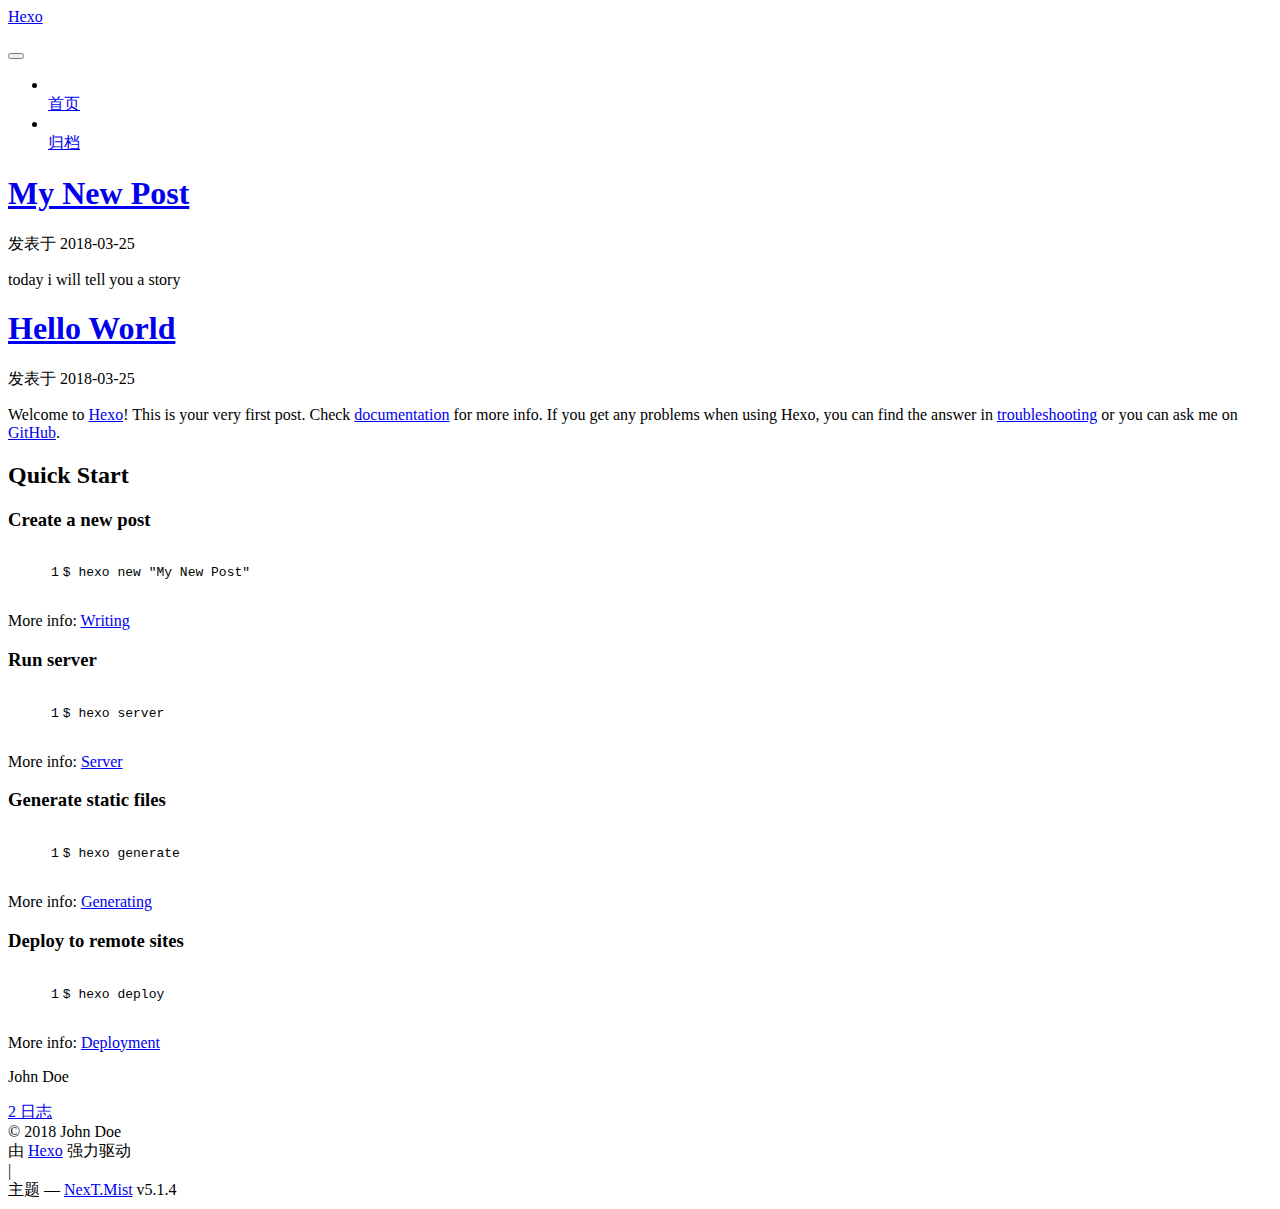
==== index.html @ 1847ba93 "Site updated: 2018-03-25 19:03:36" ====
<!DOCTYPE html>



  


<html class="theme-next mist use-motion" lang="zh-Hans">
<head>
  <meta charset="UTF-8"/>
<meta http-equiv="X-UA-Compatible" content="IE=edge" />
<meta name="viewport" content="width=device-width, initial-scale=1, maximum-scale=1"/>
<meta name="theme-color" content="#222">









<meta http-equiv="Cache-Control" content="no-transform" />
<meta http-equiv="Cache-Control" content="no-siteapp" />
















  
  
  <link href="/blog/lib/fancybox/source/jquery.fancybox.css?v=2.1.5" rel="stylesheet" type="text/css" />







<link href="/blog/lib/font-awesome/css/font-awesome.min.css?v=4.6.2" rel="stylesheet" type="text/css" />

<link href="/blog/css/main.css?v=5.1.4" rel="stylesheet" type="text/css" />


  <link rel="apple-touch-icon" sizes="180x180" href="/blog/images/apple-touch-icon-next.png?v=5.1.4">


  <link rel="icon" type="image/png" sizes="32x32" href="/blog/images/favicon-32x32-next.png?v=5.1.4">


  <link rel="icon" type="image/png" sizes="16x16" href="/blog/images/favicon-16x16-next.png?v=5.1.4">


  <link rel="mask-icon" href="/blog/images/logo.svg?v=5.1.4" color="#222">





  <meta name="keywords" content="Hexo, NexT" />










<meta property="og:type" content="website">
<meta property="og:title" content="Hexo">
<meta property="og:url" content="https://glm196901.github.io/blog/index.html">
<meta property="og:site_name" content="Hexo">
<meta property="og:locale" content="zh-Hans">
<meta name="twitter:card" content="summary">
<meta name="twitter:title" content="Hexo">



<script type="text/javascript" id="hexo.configurations">
  var NexT = window.NexT || {};
  var CONFIG = {
    root: '/blog/',
    scheme: 'Mist',
    version: '5.1.4',
    sidebar: {"position":"left","display":"post","offset":12,"b2t":false,"scrollpercent":false,"onmobile":false},
    fancybox: true,
    tabs: true,
    motion: {"enable":true,"async":false,"transition":{"post_block":"fadeIn","post_header":"slideDownIn","post_body":"slideDownIn","coll_header":"slideLeftIn","sidebar":"slideUpIn"}},
    duoshuo: {
      userId: '0',
      author: '博主'
    },
    algolia: {
      applicationID: '',
      apiKey: '',
      indexName: '',
      hits: {"per_page":10},
      labels: {"input_placeholder":"Search for Posts","hits_empty":"We didn't find any results for the search: ${query}","hits_stats":"${hits} results found in ${time} ms"}
    }
  };
</script>



  <link rel="canonical" href="https://glm196901.github.io/blog/"/>





  <title>Hexo</title>
  








</head>

<body itemscope itemtype="http://schema.org/WebPage" lang="zh-Hans">

  
  
    
  

  <div class="container sidebar-position-left 
  page-home">
    <div class="headband"></div>

    <header id="header" class="header" itemscope itemtype="http://schema.org/WPHeader">
      <div class="header-inner"><div class="site-brand-wrapper">
  <div class="site-meta ">
    

    <div class="custom-logo-site-title">
      <a href="/blog/"  class="brand" rel="start">
        <span class="logo-line-before"><i></i></span>
        <span class="site-title">Hexo</span>
        <span class="logo-line-after"><i></i></span>
      </a>
    </div>
      
        <p class="site-subtitle"></p>
      
  </div>

  <div class="site-nav-toggle">
    <button>
      <span class="btn-bar"></span>
      <span class="btn-bar"></span>
      <span class="btn-bar"></span>
    </button>
  </div>
</div>

<nav class="site-nav">
  

  
    <ul id="menu" class="menu">
      
        
        <li class="menu-item menu-item-home">
          <a href="/blog/" rel="section">
            
              <i class="menu-item-icon fa fa-fw fa-home"></i> <br />
            
            首页
          </a>
        </li>
      
        
        <li class="menu-item menu-item-archives">
          <a href="/blog/archives/" rel="section">
            
              <i class="menu-item-icon fa fa-fw fa-archive"></i> <br />
            
            归档
          </a>
        </li>
      

      
    </ul>
  

  
</nav>



 </div>
    </header>

    <main id="main" class="main">
      <div class="main-inner">
        <div class="content-wrap">
          <div id="content" class="content">
            
  <section id="posts" class="posts-expand">
    
      

  

  
  
  

  <article class="post post-type-normal" itemscope itemtype="http://schema.org/Article">
  
  
  
  <div class="post-block">
    <link itemprop="mainEntityOfPage" href="https://glm196901.github.io/blog/blog/2018/03/25/My-New-Post/">

    <span hidden itemprop="author" itemscope itemtype="http://schema.org/Person">
      <meta itemprop="name" content="John Doe">
      <meta itemprop="description" content="">
      <meta itemprop="image" content="/blog/images/avatar.gif">
    </span>

    <span hidden itemprop="publisher" itemscope itemtype="http://schema.org/Organization">
      <meta itemprop="name" content="Hexo">
    </span>

    
      <header class="post-header">

        
        
          <h1 class="post-title" itemprop="name headline">
                
                <a class="post-title-link" href="/blog/2018/03/25/My-New-Post/" itemprop="url">My New Post</a></h1>
        

        <div class="post-meta">
          <span class="post-time">
            
              <span class="post-meta-item-icon">
                <i class="fa fa-calendar-o"></i>
              </span>
              
                <span class="post-meta-item-text">发表于</span>
              
              <time title="创建于" itemprop="dateCreated datePublished" datetime="2018-03-25T14:52:03+08:00">
                2018-03-25
              </time>
            

            

            
          </span>

          

          
            
          

          
          

          

          

          

        </div>
      </header>
    

    
    
    
    <div class="post-body" itemprop="articleBody">

      
      

      
        
          
            <p>today i will tell you a story</p>

          
        
      
    </div>
    
    
    

    

    

    

    <footer class="post-footer">
      

      

      

      
      
        <div class="post-eof"></div>
      
    </footer>
  </div>
  
  
  
  </article>


    
      

  

  
  
  

  <article class="post post-type-normal" itemscope itemtype="http://schema.org/Article">
  
  
  
  <div class="post-block">
    <link itemprop="mainEntityOfPage" href="https://glm196901.github.io/blog/blog/2018/03/25/hello-world/">

    <span hidden itemprop="author" itemscope itemtype="http://schema.org/Person">
      <meta itemprop="name" content="John Doe">
      <meta itemprop="description" content="">
      <meta itemprop="image" content="/blog/images/avatar.gif">
    </span>

    <span hidden itemprop="publisher" itemscope itemtype="http://schema.org/Organization">
      <meta itemprop="name" content="Hexo">
    </span>

    
      <header class="post-header">

        
        
          <h1 class="post-title" itemprop="name headline">
                
                <a class="post-title-link" href="/blog/2018/03/25/hello-world/" itemprop="url">Hello World</a></h1>
        

        <div class="post-meta">
          <span class="post-time">
            
              <span class="post-meta-item-icon">
                <i class="fa fa-calendar-o"></i>
              </span>
              
                <span class="post-meta-item-text">发表于</span>
              
              <time title="创建于" itemprop="dateCreated datePublished" datetime="2018-03-25T14:02:24+08:00">
                2018-03-25
              </time>
            

            

            
          </span>

          

          
            
          

          
          

          

          

          

        </div>
      </header>
    

    
    
    
    <div class="post-body" itemprop="articleBody">

      
      

      
        
          
            <p>Welcome to <a href="https://hexo.io/" target="_blank" rel="noopener">Hexo</a>! This is your very first post. Check <a href="https://hexo.io/docs/" target="_blank" rel="noopener">documentation</a> for more info. If you get any problems when using Hexo, you can find the answer in <a href="https://hexo.io/docs/troubleshooting.html" target="_blank" rel="noopener">troubleshooting</a> or you can ask me on <a href="https://github.com/hexojs/hexo/issues" target="_blank" rel="noopener">GitHub</a>.</p>
<h2 id="Quick-Start"><a href="#Quick-Start" class="headerlink" title="Quick Start"></a>Quick Start</h2><h3 id="Create-a-new-post"><a href="#Create-a-new-post" class="headerlink" title="Create a new post"></a>Create a new post</h3><figure class="highlight bash"><table><tr><td class="gutter"><pre><span class="line">1</span><br></pre></td><td class="code"><pre><span class="line">$ hexo new <span class="string">"My New Post"</span></span><br></pre></td></tr></table></figure>
<p>More info: <a href="https://hexo.io/docs/writing.html" target="_blank" rel="noopener">Writing</a></p>
<h3 id="Run-server"><a href="#Run-server" class="headerlink" title="Run server"></a>Run server</h3><figure class="highlight bash"><table><tr><td class="gutter"><pre><span class="line">1</span><br></pre></td><td class="code"><pre><span class="line">$ hexo server</span><br></pre></td></tr></table></figure>
<p>More info: <a href="https://hexo.io/docs/server.html" target="_blank" rel="noopener">Server</a></p>
<h3 id="Generate-static-files"><a href="#Generate-static-files" class="headerlink" title="Generate static files"></a>Generate static files</h3><figure class="highlight bash"><table><tr><td class="gutter"><pre><span class="line">1</span><br></pre></td><td class="code"><pre><span class="line">$ hexo generate</span><br></pre></td></tr></table></figure>
<p>More info: <a href="https://hexo.io/docs/generating.html" target="_blank" rel="noopener">Generating</a></p>
<h3 id="Deploy-to-remote-sites"><a href="#Deploy-to-remote-sites" class="headerlink" title="Deploy to remote sites"></a>Deploy to remote sites</h3><figure class="highlight bash"><table><tr><td class="gutter"><pre><span class="line">1</span><br></pre></td><td class="code"><pre><span class="line">$ hexo deploy</span><br></pre></td></tr></table></figure>
<p>More info: <a href="https://hexo.io/docs/deployment.html" target="_blank" rel="noopener">Deployment</a></p>

          
        
      
    </div>
    
    
    

    

    

    

    <footer class="post-footer">
      

      

      

      
      
        <div class="post-eof"></div>
      
    </footer>
  </div>
  
  
  
  </article>


    
  </section>

  


          </div>
          


          

        </div>
        
          
  
  <div class="sidebar-toggle">
    <div class="sidebar-toggle-line-wrap">
      <span class="sidebar-toggle-line sidebar-toggle-line-first"></span>
      <span class="sidebar-toggle-line sidebar-toggle-line-middle"></span>
      <span class="sidebar-toggle-line sidebar-toggle-line-last"></span>
    </div>
  </div>

  <aside id="sidebar" class="sidebar">
    
    <div class="sidebar-inner">

      

      

      <section class="site-overview-wrap sidebar-panel sidebar-panel-active">
        <div class="site-overview">
          <div class="site-author motion-element" itemprop="author" itemscope itemtype="http://schema.org/Person">
            
              <p class="site-author-name" itemprop="name">John Doe</p>
              <p class="site-description motion-element" itemprop="description"></p>
          </div>

          <nav class="site-state motion-element">

            
              <div class="site-state-item site-state-posts">
              
                <a href="/blog/archives/">
              
                  <span class="site-state-item-count">2</span>
                  <span class="site-state-item-name">日志</span>
                </a>
              </div>
            

            

            

          </nav>

          

          

          
          

          
          

          

        </div>
      </section>

      

      

    </div>
  </aside>


        
      </div>
    </main>

    <footer id="footer" class="footer">
      <div class="footer-inner">
        <div class="copyright">&copy; <span itemprop="copyrightYear">2018</span>
  <span class="with-love">
    <i class="fa fa-user"></i>
  </span>
  <span class="author" itemprop="copyrightHolder">John Doe</span>

  
</div>


  <div class="powered-by">由 <a class="theme-link" target="_blank" href="https://hexo.io">Hexo</a> 强力驱动</div>



  <span class="post-meta-divider">|</span>



  <div class="theme-info">主题 &mdash; <a class="theme-link" target="_blank" href="https://github.com/iissnan/hexo-theme-next">NexT.Mist</a> v5.1.4</div>




        







        
      </div>
    </footer>

    
      <div class="back-to-top">
        <i class="fa fa-arrow-up"></i>
        
      </div>
    

    

  </div>

  

<script type="text/javascript">
  if (Object.prototype.toString.call(window.Promise) !== '[object Function]') {
    window.Promise = null;
  }
</script>









  












  
  
    <script type="text/javascript" src="/blog/lib/jquery/index.js?v=2.1.3"></script>
  

  
  
    <script type="text/javascript" src="/blog/lib/fastclick/lib/fastclick.min.js?v=1.0.6"></script>
  

  
  
    <script type="text/javascript" src="/blog/lib/jquery_lazyload/jquery.lazyload.js?v=1.9.7"></script>
  

  
  
    <script type="text/javascript" src="/blog/lib/velocity/velocity.min.js?v=1.2.1"></script>
  

  
  
    <script type="text/javascript" src="/blog/lib/velocity/velocity.ui.min.js?v=1.2.1"></script>
  

  
  
    <script type="text/javascript" src="/blog/lib/fancybox/source/jquery.fancybox.pack.js?v=2.1.5"></script>
  


  


  <script type="text/javascript" src="/blog/js/src/utils.js?v=5.1.4"></script>

  <script type="text/javascript" src="/blog/js/src/motion.js?v=5.1.4"></script>



  
  

  

  


  <script type="text/javascript" src="/blog/js/src/bootstrap.js?v=5.1.4"></script>



  


  




	





  





  












  





  

  

  

  
  

  

  

  

</body>
</html>
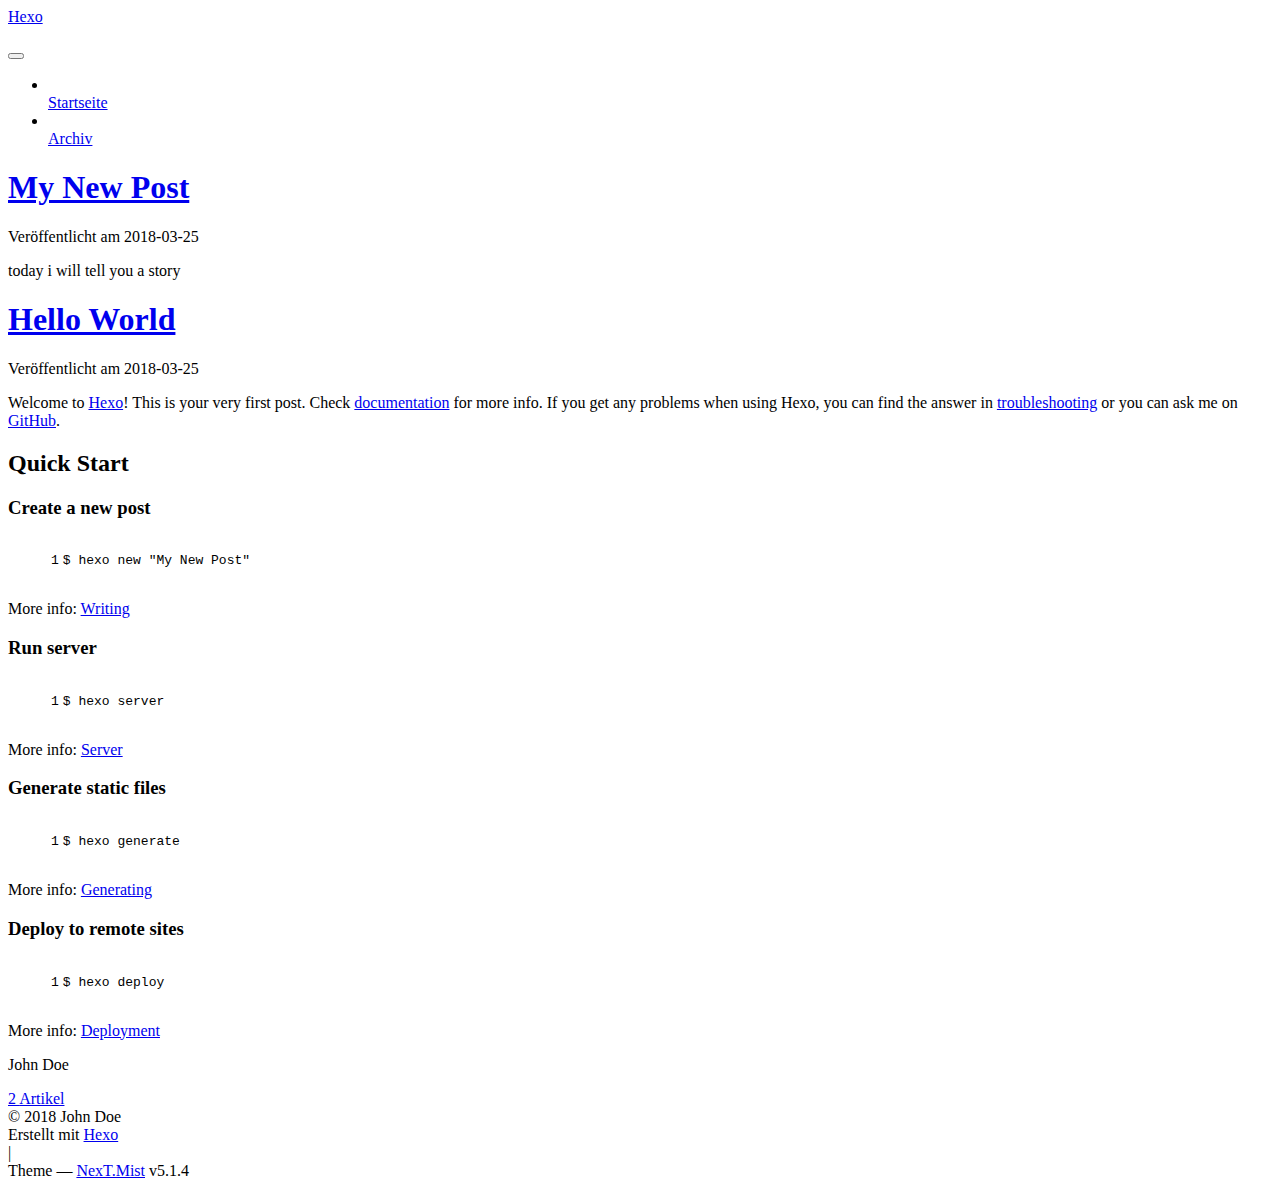
==== commit 6045fd3d: "Site updated: 2018-03-25 21:00:19" ====
--- a/index.html
+++ b/index.html
@@ -5,7 +5,7 @@
   
 
 
-<html class="theme-next mist use-motion" lang="zh-Hans">
+<html class="theme-next mist use-motion" lang="-zh-Hans -en">
 <head>
   <meta charset="UTF-8"/>
 <meta http-equiv="X-UA-Compatible" content="IE=edge" />
@@ -40,29 +40,29 @@
 
   
   
-  <link href="/blog/lib/fancybox/source/jquery.fancybox.css?v=2.1.5" rel="stylesheet" type="text/css" />
-
-
-
-
-
-
-
-<link href="/blog/lib/font-awesome/css/font-awesome.min.css?v=4.6.2" rel="stylesheet" type="text/css" />
-
-<link href="/blog/css/main.css?v=5.1.4" rel="stylesheet" type="text/css" />
-
-
-  <link rel="apple-touch-icon" sizes="180x180" href="/blog/images/apple-touch-icon-next.png?v=5.1.4">
-
-
-  <link rel="icon" type="image/png" sizes="32x32" href="/blog/images/favicon-32x32-next.png?v=5.1.4">
-
-
-  <link rel="icon" type="image/png" sizes="16x16" href="/blog/images/favicon-16x16-next.png?v=5.1.4">
-
-
-  <link rel="mask-icon" href="/blog/images/logo.svg?v=5.1.4" color="#222">
+  <link href="/shellyoung.github.io/lib/fancybox/source/jquery.fancybox.css?v=2.1.5" rel="stylesheet" type="text/css" />
+
+
+
+
+
+
+
+<link href="/shellyoung.github.io/lib/font-awesome/css/font-awesome.min.css?v=4.6.2" rel="stylesheet" type="text/css" />
+
+<link href="/shellyoung.github.io/css/main.css?v=5.1.4" rel="stylesheet" type="text/css" />
+
+
+  <link rel="apple-touch-icon" sizes="180x180" href="/shellyoung.github.io/images/apple-touch-icon-next.png?v=5.1.4">
+
+
+  <link rel="icon" type="image/png" sizes="32x32" href="/shellyoung.github.io/images/favicon-32x32-next.png?v=5.1.4">
+
+
+  <link rel="icon" type="image/png" sizes="16x16" href="/shellyoung.github.io/images/favicon-16x16-next.png?v=5.1.4">
+
+
+  <link rel="mask-icon" href="/shellyoung.github.io/images/logo.svg?v=5.1.4" color="#222">
 
 
 
@@ -81,9 +81,9 @@
 
 <meta property="og:type" content="website">
 <meta property="og:title" content="Hexo">
-<meta property="og:url" content="https://glm196901.github.io/blog/index.html">
+<meta property="og:url" content="https://glm196901.github.io/shellyoung.github.io/index.html">
 <meta property="og:site_name" content="Hexo">
-<meta property="og:locale" content="zh-Hans">
+<meta property="og:locale" content="-zh-Hans -en">
 <meta name="twitter:card" content="summary">
 <meta name="twitter:title" content="Hexo">
 
@@ -92,7 +92,7 @@
 <script type="text/javascript" id="hexo.configurations">
   var NexT = window.NexT || {};
   var CONFIG = {
-    root: '/blog/',
+    root: '/shellyoung.github.io/',
     scheme: 'Mist',
     version: '5.1.4',
     sidebar: {"position":"left","display":"post","offset":12,"b2t":false,"scrollpercent":false,"onmobile":false},
@@ -101,7 +101,7 @@
     motion: {"enable":true,"async":false,"transition":{"post_block":"fadeIn","post_header":"slideDownIn","post_body":"slideDownIn","coll_header":"slideLeftIn","sidebar":"slideUpIn"}},
     duoshuo: {
       userId: '0',
-      author: '博主'
+      author: 'Author'
     },
     algolia: {
       applicationID: '',
@@ -115,7 +115,7 @@
 
 
 
-  <link rel="canonical" href="https://glm196901.github.io/blog/"/>
+  <link rel="canonical" href="https://glm196901.github.io/shellyoung.github.io/"/>
 
 
 
@@ -133,7 +133,7 @@
 
 </head>
 
-<body itemscope itemtype="http://schema.org/WebPage" lang="zh-Hans">
+<body itemscope itemtype="http://schema.org/WebPage" lang="-zh-Hans -en">
 
   
   
@@ -150,7 +150,7 @@
     
 
     <div class="custom-logo-site-title">
-      <a href="/blog/"  class="brand" rel="start">
+      <a href="/shellyoung.github.io/"  class="brand" rel="start">
         <span class="logo-line-before"><i></i></span>
         <span class="site-title">Hexo</span>
         <span class="logo-line-after"><i></i></span>
@@ -178,21 +178,21 @@
       
         
         <li class="menu-item menu-item-home">
-          <a href="/blog/" rel="section">
+          <a href="/shellyoung.github.io/" rel="section">
             
               <i class="menu-item-icon fa fa-fw fa-home"></i> <br />
             
-            首页
+            Startseite
           </a>
         </li>
       
         
         <li class="menu-item menu-item-archives">
-          <a href="/blog/archives/" rel="section">
+          <a href="/shellyoung.github.io/archives/" rel="section">
             
               <i class="menu-item-icon fa fa-fw fa-archive"></i> <br />
             
-            归档
+            Archiv
           </a>
         </li>
       
@@ -229,12 +229,12 @@
   
   
   <div class="post-block">
-    <link itemprop="mainEntityOfPage" href="https://glm196901.github.io/blog/blog/2018/03/25/My-New-Post/">
+    <link itemprop="mainEntityOfPage" href="https://glm196901.github.io/shellyoung.github.io/shellyoung.github.io/2018/03/25/My-New-Post/">
 
     <span hidden itemprop="author" itemscope itemtype="http://schema.org/Person">
       <meta itemprop="name" content="John Doe">
       <meta itemprop="description" content="">
-      <meta itemprop="image" content="/blog/images/avatar.gif">
+      <meta itemprop="image" content="/shellyoung.github.io/images/avatar.gif">
     </span>
 
     <span hidden itemprop="publisher" itemscope itemtype="http://schema.org/Organization">
@@ -248,7 +248,7 @@
         
           <h1 class="post-title" itemprop="name headline">
                 
-                <a class="post-title-link" href="/blog/2018/03/25/My-New-Post/" itemprop="url">My New Post</a></h1>
+                <a class="post-title-link" href="/shellyoung.github.io/2018/03/25/My-New-Post/" itemprop="url">My New Post</a></h1>
         
 
         <div class="post-meta">
@@ -258,9 +258,9 @@
                 <i class="fa fa-calendar-o"></i>
               </span>
               
-                <span class="post-meta-item-text">发表于</span>
+                <span class="post-meta-item-text">Veröffentlicht am</span>
               
-              <time title="创建于" itemprop="dateCreated datePublished" datetime="2018-03-25T14:52:03+08:00">
+              <time title="Post created" itemprop="dateCreated datePublished" datetime="2018-03-25T14:52:03+08:00">
                 2018-03-25
               </time>
             
@@ -349,12 +349,12 @@
   
   
   <div class="post-block">
-    <link itemprop="mainEntityOfPage" href="https://glm196901.github.io/blog/blog/2018/03/25/hello-world/">
+    <link itemprop="mainEntityOfPage" href="https://glm196901.github.io/shellyoung.github.io/shellyoung.github.io/2018/03/25/hello-world/">
 
     <span hidden itemprop="author" itemscope itemtype="http://schema.org/Person">
       <meta itemprop="name" content="John Doe">
       <meta itemprop="description" content="">
-      <meta itemprop="image" content="/blog/images/avatar.gif">
+      <meta itemprop="image" content="/shellyoung.github.io/images/avatar.gif">
     </span>
 
     <span hidden itemprop="publisher" itemscope itemtype="http://schema.org/Organization">
@@ -368,7 +368,7 @@
         
           <h1 class="post-title" itemprop="name headline">
                 
-                <a class="post-title-link" href="/blog/2018/03/25/hello-world/" itemprop="url">Hello World</a></h1>
+                <a class="post-title-link" href="/shellyoung.github.io/2018/03/25/hello-world/" itemprop="url">Hello World</a></h1>
         
 
         <div class="post-meta">
@@ -378,9 +378,9 @@
                 <i class="fa fa-calendar-o"></i>
               </span>
               
-                <span class="post-meta-item-text">发表于</span>
+                <span class="post-meta-item-text">Veröffentlicht am</span>
               
-              <time title="创建于" itemprop="dateCreated datePublished" datetime="2018-03-25T14:02:24+08:00">
+              <time title="Post created" itemprop="dateCreated datePublished" datetime="2018-03-25T14:02:24+08:00">
                 2018-03-25
               </time>
             
@@ -508,10 +508,10 @@
             
               <div class="site-state-item site-state-posts">
               
-                <a href="/blog/archives/">
+                <a href="/shellyoung.github.io/archives/">
               
                   <span class="site-state-item-count">2</span>
-                  <span class="site-state-item-name">日志</span>
+                  <span class="site-state-item-name">Artikel</span>
                 </a>
               </div>
             
@@ -561,7 +561,7 @@
 </div>
 
 
-  <div class="powered-by">由 <a class="theme-link" target="_blank" href="https://hexo.io">Hexo</a> 强力驱动</div>
+  <div class="powered-by">Erstellt mit  <a class="theme-link" target="_blank" href="https://hexo.io">Hexo</a></div>
 
 
 
@@ -569,7 +569,7 @@
 
 
 
-  <div class="theme-info">主题 &mdash; <a class="theme-link" target="_blank" href="https://github.com/iissnan/hexo-theme-next">NexT.Mist</a> v5.1.4</div>
+  <div class="theme-info">Theme &mdash; <a class="theme-link" target="_blank" href="https://github.com/iissnan/hexo-theme-next">NexT.Mist</a> v5.1.4</div>
 
 
 
@@ -628,53 +628,53 @@
 
   
   
-    <script type="text/javascript" src="/blog/lib/jquery/index.js?v=2.1.3"></script>
-  
-
-  
-  
-    <script type="text/javascript" src="/blog/lib/fastclick/lib/fastclick.min.js?v=1.0.6"></script>
-  
-
-  
-  
-    <script type="text/javascript" src="/blog/lib/jquery_lazyload/jquery.lazyload.js?v=1.9.7"></script>
-  
-
-  
-  
-    <script type="text/javascript" src="/blog/lib/velocity/velocity.min.js?v=1.2.1"></script>
-  
-
-  
-  
-    <script type="text/javascript" src="/blog/lib/velocity/velocity.ui.min.js?v=1.2.1"></script>
-  
-
-  
-  
-    <script type="text/javascript" src="/blog/lib/fancybox/source/jquery.fancybox.pack.js?v=2.1.5"></script>
-  
-
-
-  
-
-
-  <script type="text/javascript" src="/blog/js/src/utils.js?v=5.1.4"></script>
-
-  <script type="text/javascript" src="/blog/js/src/motion.js?v=5.1.4"></script>
-
-
-
-  
-  
-
-  
-
-  
-
-
-  <script type="text/javascript" src="/blog/js/src/bootstrap.js?v=5.1.4"></script>
+    <script type="text/javascript" src="/shellyoung.github.io/lib/jquery/index.js?v=2.1.3"></script>
+  
+
+  
+  
+    <script type="text/javascript" src="/shellyoung.github.io/lib/fastclick/lib/fastclick.min.js?v=1.0.6"></script>
+  
+
+  
+  
+    <script type="text/javascript" src="/shellyoung.github.io/lib/jquery_lazyload/jquery.lazyload.js?v=1.9.7"></script>
+  
+
+  
+  
+    <script type="text/javascript" src="/shellyoung.github.io/lib/velocity/velocity.min.js?v=1.2.1"></script>
+  
+
+  
+  
+    <script type="text/javascript" src="/shellyoung.github.io/lib/velocity/velocity.ui.min.js?v=1.2.1"></script>
+  
+
+  
+  
+    <script type="text/javascript" src="/shellyoung.github.io/lib/fancybox/source/jquery.fancybox.pack.js?v=2.1.5"></script>
+  
+
+
+  
+
+
+  <script type="text/javascript" src="/shellyoung.github.io/js/src/utils.js?v=5.1.4"></script>
+
+  <script type="text/javascript" src="/shellyoung.github.io/js/src/motion.js?v=5.1.4"></script>
+
+
+
+  
+  
+
+  
+
+  
+
+
+  <script type="text/javascript" src="/shellyoung.github.io/js/src/bootstrap.js?v=5.1.4"></script>
 
 
 
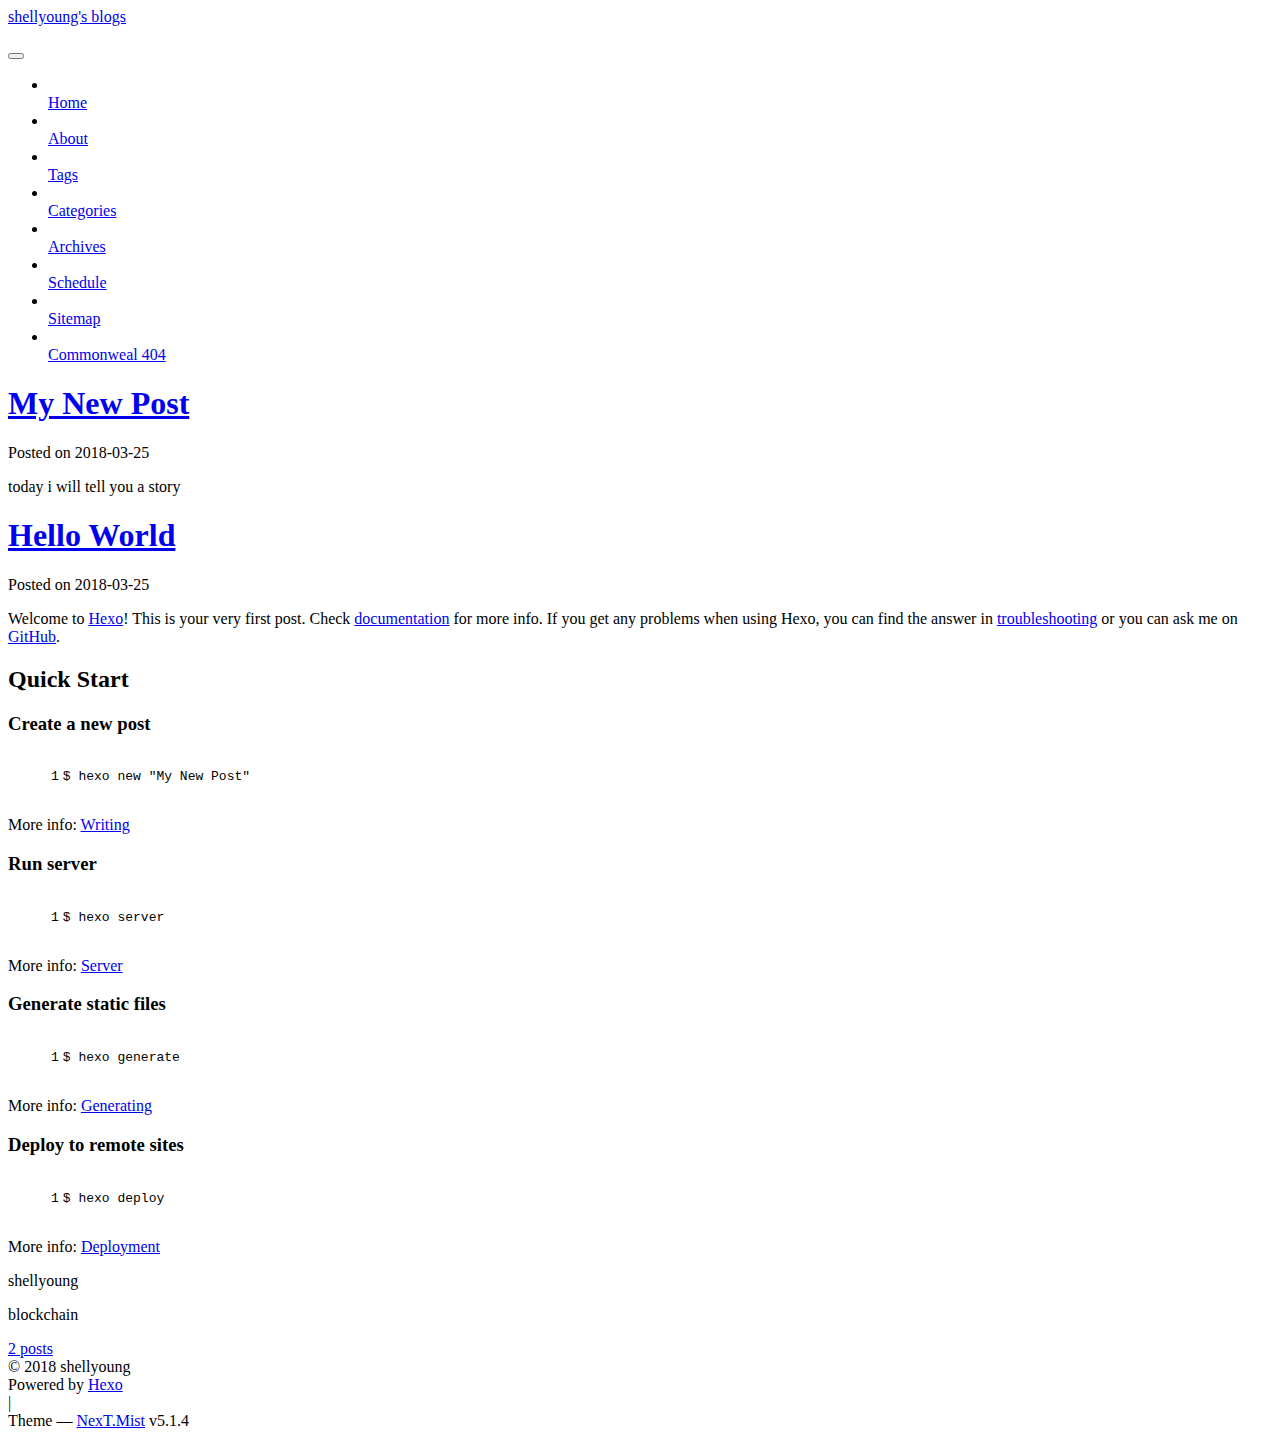
==== commit 973b1e08: "Site updated: 2018-03-25 22:20:00" ====
--- a/index.html
+++ b/index.html
@@ -79,13 +79,16 @@
 
 
 
+<meta name="description" content="blockchain">
 <meta property="og:type" content="website">
-<meta property="og:title" content="Hexo">
+<meta property="og:title" content="shellyoung&#39;s blogs">
 <meta property="og:url" content="https://glm196901.github.io/shellyoung.github.io/index.html">
-<meta property="og:site_name" content="Hexo">
+<meta property="og:site_name" content="shellyoung&#39;s blogs">
+<meta property="og:description" content="blockchain">
 <meta property="og:locale" content="-zh-Hans -en">
 <meta name="twitter:card" content="summary">
-<meta name="twitter:title" content="Hexo">
+<meta name="twitter:title" content="shellyoung&#39;s blogs">
+<meta name="twitter:description" content="blockchain">
 
 
 
@@ -121,7 +124,7 @@
 
 
 
-  <title>Hexo</title>
+  <title>shellyoung's blogs</title>
   
 
 
@@ -152,7 +155,7 @@
     <div class="custom-logo-site-title">
       <a href="/shellyoung.github.io/"  class="brand" rel="start">
         <span class="logo-line-before"><i></i></span>
-        <span class="site-title">Hexo</span>
+        <span class="site-title">shellyoung's blogs</span>
         <span class="logo-line-after"><i></i></span>
       </a>
     </div>
@@ -182,17 +185,77 @@
             
               <i class="menu-item-icon fa fa-fw fa-home"></i> <br />
             
-            Startseite
+            Home
           </a>
         </li>
       
         
+        <li class="menu-item menu-item-about">
+          <a href="/shellyoung.github.io/about/" rel="section">
+            
+              <i class="menu-item-icon fa fa-fw fa-user"></i> <br />
+            
+            About
+          </a>
+        </li>
+      
+        
+        <li class="menu-item menu-item-tags">
+          <a href="/shellyoung.github.io/tags/" rel="section">
+            
+              <i class="menu-item-icon fa fa-fw fa-tags"></i> <br />
+            
+            Tags
+          </a>
+        </li>
+      
+        
+        <li class="menu-item menu-item-categories">
+          <a href="/shellyoung.github.io/categories/" rel="section">
+            
+              <i class="menu-item-icon fa fa-fw fa-th"></i> <br />
+            
+            Categories
+          </a>
+        </li>
+      
+        
         <li class="menu-item menu-item-archives">
           <a href="/shellyoung.github.io/archives/" rel="section">
             
               <i class="menu-item-icon fa fa-fw fa-archive"></i> <br />
             
-            Archiv
+            Archives
+          </a>
+        </li>
+      
+        
+        <li class="menu-item menu-item-schedule">
+          <a href="/shellyoung.github.io/schedule/" rel="section">
+            
+              <i class="menu-item-icon fa fa-fw fa-calendar"></i> <br />
+            
+            Schedule
+          </a>
+        </li>
+      
+        
+        <li class="menu-item menu-item-sitemap">
+          <a href="/shellyoung.github.io/sitemap.xml" rel="section">
+            
+              <i class="menu-item-icon fa fa-fw fa-sitemap"></i> <br />
+            
+            Sitemap
+          </a>
+        </li>
+      
+        
+        <li class="menu-item menu-item-commonweal">
+          <a href="/shellyoung.github.io/404/" rel="section">
+            
+              <i class="menu-item-icon fa fa-fw fa-heartbeat"></i> <br />
+            
+            Commonweal 404
           </a>
         </li>
       
@@ -232,13 +295,13 @@
     <link itemprop="mainEntityOfPage" href="https://glm196901.github.io/shellyoung.github.io/shellyoung.github.io/2018/03/25/My-New-Post/">
 
     <span hidden itemprop="author" itemscope itemtype="http://schema.org/Person">
-      <meta itemprop="name" content="John Doe">
+      <meta itemprop="name" content="shellyoung">
       <meta itemprop="description" content="">
       <meta itemprop="image" content="/shellyoung.github.io/images/avatar.gif">
     </span>
 
     <span hidden itemprop="publisher" itemscope itemtype="http://schema.org/Organization">
-      <meta itemprop="name" content="Hexo">
+      <meta itemprop="name" content="shellyoung's blogs">
     </span>
 
     
@@ -258,7 +321,7 @@
                 <i class="fa fa-calendar-o"></i>
               </span>
               
-                <span class="post-meta-item-text">Veröffentlicht am</span>
+                <span class="post-meta-item-text">Posted on</span>
               
               <time title="Post created" itemprop="dateCreated datePublished" datetime="2018-03-25T14:52:03+08:00">
                 2018-03-25
@@ -352,13 +415,13 @@
     <link itemprop="mainEntityOfPage" href="https://glm196901.github.io/shellyoung.github.io/shellyoung.github.io/2018/03/25/hello-world/">
 
     <span hidden itemprop="author" itemscope itemtype="http://schema.org/Person">
-      <meta itemprop="name" content="John Doe">
+      <meta itemprop="name" content="shellyoung">
       <meta itemprop="description" content="">
       <meta itemprop="image" content="/shellyoung.github.io/images/avatar.gif">
     </span>
 
     <span hidden itemprop="publisher" itemscope itemtype="http://schema.org/Organization">
-      <meta itemprop="name" content="Hexo">
+      <meta itemprop="name" content="shellyoung's blogs">
     </span>
 
     
@@ -378,7 +441,7 @@
                 <i class="fa fa-calendar-o"></i>
               </span>
               
-                <span class="post-meta-item-text">Veröffentlicht am</span>
+                <span class="post-meta-item-text">Posted on</span>
               
               <time title="Post created" itemprop="dateCreated datePublished" datetime="2018-03-25T14:02:24+08:00">
                 2018-03-25
@@ -499,8 +562,8 @@
         <div class="site-overview">
           <div class="site-author motion-element" itemprop="author" itemscope itemtype="http://schema.org/Person">
             
-              <p class="site-author-name" itemprop="name">John Doe</p>
-              <p class="site-description motion-element" itemprop="description"></p>
+              <p class="site-author-name" itemprop="name">shellyoung</p>
+              <p class="site-description motion-element" itemprop="description">blockchain</p>
           </div>
 
           <nav class="site-state motion-element">
@@ -511,7 +574,7 @@
                 <a href="/shellyoung.github.io/archives/">
               
                   <span class="site-state-item-count">2</span>
-                  <span class="site-state-item-name">Artikel</span>
+                  <span class="site-state-item-name">posts</span>
                 </a>
               </div>
             
@@ -555,13 +618,13 @@
   <span class="with-love">
     <i class="fa fa-user"></i>
   </span>
-  <span class="author" itemprop="copyrightHolder">John Doe</span>
+  <span class="author" itemprop="copyrightHolder">shellyoung</span>
 
   
 </div>
 
 
-  <div class="powered-by">Erstellt mit  <a class="theme-link" target="_blank" href="https://hexo.io">Hexo</a></div>
+  <div class="powered-by">Powered by <a class="theme-link" target="_blank" href="https://hexo.io">Hexo</a></div>
 
 
 
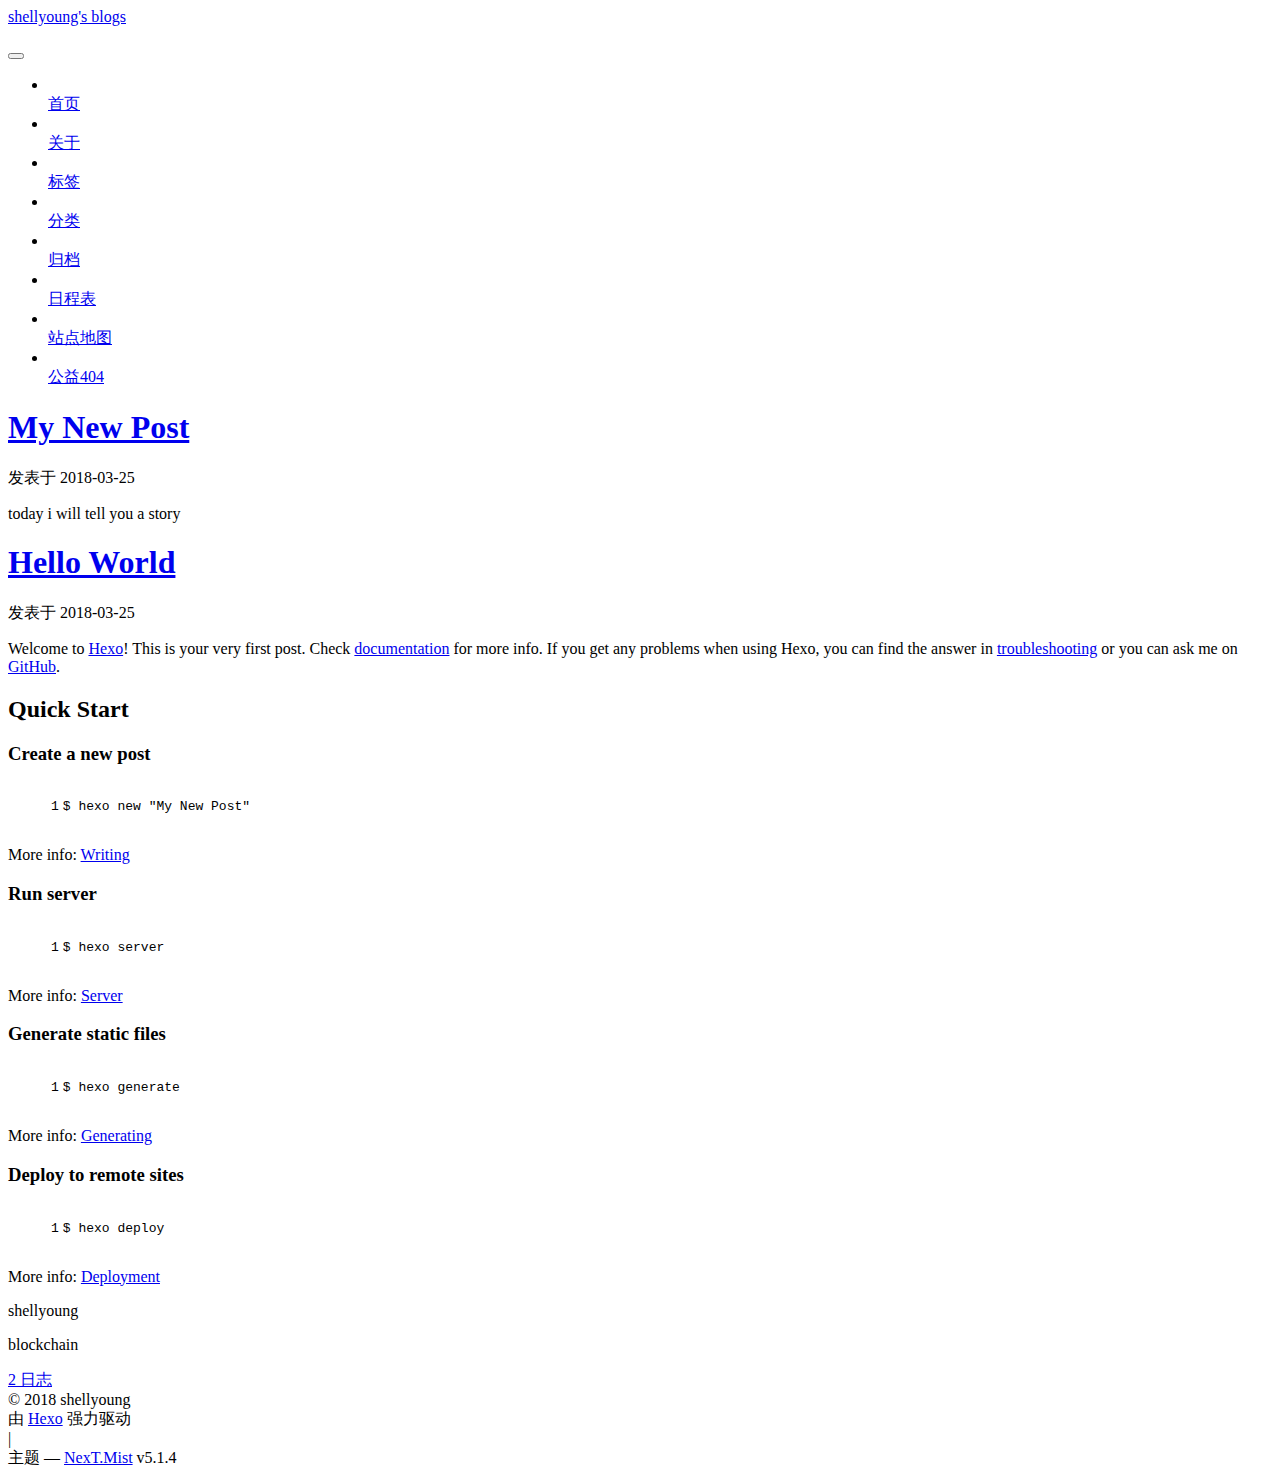
==== commit b80de531: "Site updated: 2018-03-25 23:41:07" ====
--- a/index.html
+++ b/index.html
@@ -5,7 +5,7 @@
   
 
 
-<html class="theme-next mist use-motion" lang="-zh-Hans -en">
+<html class="theme-next mist use-motion" lang="zh-Hans">
 <head>
   <meta charset="UTF-8"/>
 <meta http-equiv="X-UA-Compatible" content="IE=edge" />
@@ -85,7 +85,7 @@
 <meta property="og:url" content="https://glm196901.github.io/shellyoung.github.io/index.html">
 <meta property="og:site_name" content="shellyoung&#39;s blogs">
 <meta property="og:description" content="blockchain">
-<meta property="og:locale" content="-zh-Hans -en">
+<meta property="og:locale" content="zh-Hans">
 <meta name="twitter:card" content="summary">
 <meta name="twitter:title" content="shellyoung&#39;s blogs">
 <meta name="twitter:description" content="blockchain">
@@ -104,7 +104,7 @@
     motion: {"enable":true,"async":false,"transition":{"post_block":"fadeIn","post_header":"slideDownIn","post_body":"slideDownIn","coll_header":"slideLeftIn","sidebar":"slideUpIn"}},
     duoshuo: {
       userId: '0',
-      author: 'Author'
+      author: '博主'
     },
     algolia: {
       applicationID: '',
@@ -136,7 +136,7 @@
 
 </head>
 
-<body itemscope itemtype="http://schema.org/WebPage" lang="-zh-Hans -en">
+<body itemscope itemtype="http://schema.org/WebPage" lang="zh-Hans">
 
   
   
@@ -185,7 +185,7 @@
             
               <i class="menu-item-icon fa fa-fw fa-home"></i> <br />
             
-            Home
+            首页
           </a>
         </li>
       
@@ -195,7 +195,7 @@
             
               <i class="menu-item-icon fa fa-fw fa-user"></i> <br />
             
-            About
+            关于
           </a>
         </li>
       
@@ -205,7 +205,7 @@
             
               <i class="menu-item-icon fa fa-fw fa-tags"></i> <br />
             
-            Tags
+            标签
           </a>
         </li>
       
@@ -215,7 +215,7 @@
             
               <i class="menu-item-icon fa fa-fw fa-th"></i> <br />
             
-            Categories
+            分类
           </a>
         </li>
       
@@ -225,7 +225,7 @@
             
               <i class="menu-item-icon fa fa-fw fa-archive"></i> <br />
             
-            Archives
+            归档
           </a>
         </li>
       
@@ -235,7 +235,7 @@
             
               <i class="menu-item-icon fa fa-fw fa-calendar"></i> <br />
             
-            Schedule
+            日程表
           </a>
         </li>
       
@@ -245,7 +245,7 @@
             
               <i class="menu-item-icon fa fa-fw fa-sitemap"></i> <br />
             
-            Sitemap
+            站点地图
           </a>
         </li>
       
@@ -255,7 +255,7 @@
             
               <i class="menu-item-icon fa fa-fw fa-heartbeat"></i> <br />
             
-            Commonweal 404
+            公益404
           </a>
         </li>
       
@@ -321,9 +321,9 @@
                 <i class="fa fa-calendar-o"></i>
               </span>
               
-                <span class="post-meta-item-text">Posted on</span>
+                <span class="post-meta-item-text">发表于</span>
               
-              <time title="Post created" itemprop="dateCreated datePublished" datetime="2018-03-25T14:52:03+08:00">
+              <time title="创建于" itemprop="dateCreated datePublished" datetime="2018-03-25T14:52:03+08:00">
                 2018-03-25
               </time>
             
@@ -441,9 +441,9 @@
                 <i class="fa fa-calendar-o"></i>
               </span>
               
-                <span class="post-meta-item-text">Posted on</span>
+                <span class="post-meta-item-text">发表于</span>
               
-              <time title="Post created" itemprop="dateCreated datePublished" datetime="2018-03-25T14:02:24+08:00">
+              <time title="创建于" itemprop="dateCreated datePublished" datetime="2018-03-25T14:02:24+08:00">
                 2018-03-25
               </time>
             
@@ -574,7 +574,7 @@
                 <a href="/shellyoung.github.io/archives/">
               
                   <span class="site-state-item-count">2</span>
-                  <span class="site-state-item-name">posts</span>
+                  <span class="site-state-item-name">日志</span>
                 </a>
               </div>
             
@@ -624,7 +624,7 @@
 </div>
 
 
-  <div class="powered-by">Powered by <a class="theme-link" target="_blank" href="https://hexo.io">Hexo</a></div>
+  <div class="powered-by">由 <a class="theme-link" target="_blank" href="https://hexo.io">Hexo</a> 强力驱动</div>
 
 
 
@@ -632,7 +632,7 @@
 
 
 
-  <div class="theme-info">Theme &mdash; <a class="theme-link" target="_blank" href="https://github.com/iissnan/hexo-theme-next">NexT.Mist</a> v5.1.4</div>
+  <div class="theme-info">主题 &mdash; <a class="theme-link" target="_blank" href="https://github.com/iissnan/hexo-theme-next">NexT.Mist</a> v5.1.4</div>
 
 
 
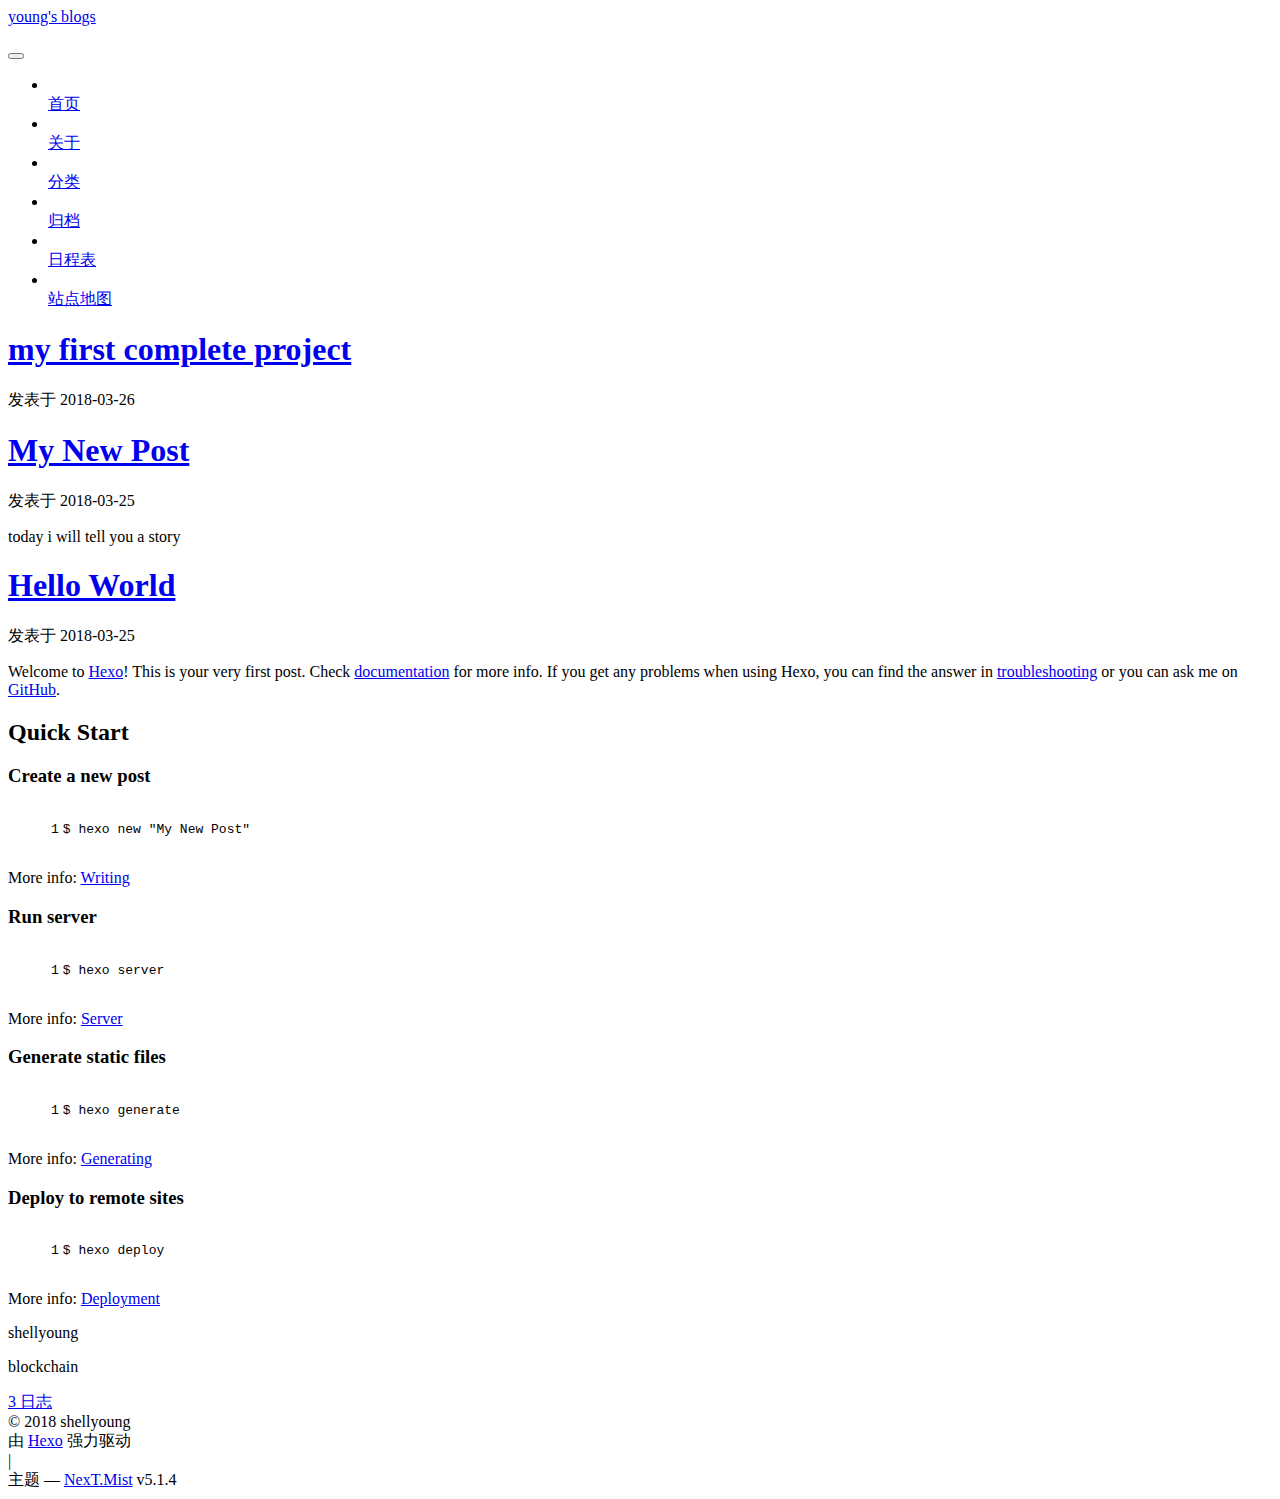
==== commit d8ec3d0b: "Site updated: 2018-03-26 21:38:49" ====
--- a/index.html
+++ b/index.html
@@ -81,13 +81,13 @@
 
 <meta name="description" content="blockchain">
 <meta property="og:type" content="website">
-<meta property="og:title" content="shellyoung&#39;s blogs">
+<meta property="og:title" content="young&#39;s blogs">
 <meta property="og:url" content="https://glm196901.github.io/shellyoung.github.io/index.html">
-<meta property="og:site_name" content="shellyoung&#39;s blogs">
+<meta property="og:site_name" content="young&#39;s blogs">
 <meta property="og:description" content="blockchain">
 <meta property="og:locale" content="zh-Hans">
 <meta name="twitter:card" content="summary">
-<meta name="twitter:title" content="shellyoung&#39;s blogs">
+<meta name="twitter:title" content="young&#39;s blogs">
 <meta name="twitter:description" content="blockchain">
 
 
@@ -124,7 +124,7 @@
 
 
 
-  <title>shellyoung's blogs</title>
+  <title>young's blogs</title>
   
 
 
@@ -155,7 +155,7 @@
     <div class="custom-logo-site-title">
       <a href="/shellyoung.github.io/"  class="brand" rel="start">
         <span class="logo-line-before"><i></i></span>
-        <span class="site-title">shellyoung's blogs</span>
+        <span class="site-title">young's blogs</span>
         <span class="logo-line-after"><i></i></span>
       </a>
     </div>
@@ -200,16 +200,6 @@
         </li>
       
         
-        <li class="menu-item menu-item-tags">
-          <a href="/shellyoung.github.io/tags/" rel="section">
-            
-              <i class="menu-item-icon fa fa-fw fa-tags"></i> <br />
-            
-            标签
-          </a>
-        </li>
-      
-        
         <li class="menu-item menu-item-categories">
           <a href="/shellyoung.github.io/categories/" rel="section">
             
@@ -246,16 +236,6 @@
               <i class="menu-item-icon fa fa-fw fa-sitemap"></i> <br />
             
             站点地图
-          </a>
-        </li>
-      
-        
-        <li class="menu-item menu-item-commonweal">
-          <a href="/shellyoung.github.io/404/" rel="section">
-            
-              <i class="menu-item-icon fa fa-fw fa-heartbeat"></i> <br />
-            
-            公益404
           </a>
         </li>
       
@@ -292,7 +272,7 @@
   
   
   <div class="post-block">
-    <link itemprop="mainEntityOfPage" href="https://glm196901.github.io/shellyoung.github.io/shellyoung.github.io/2018/03/25/My-New-Post/">
+    <link itemprop="mainEntityOfPage" href="https://glm196901.github.io/shellyoung.github.io/shellyoung.github.io/2018/03/26/my-first-complete-project/">
 
     <span hidden itemprop="author" itemscope itemtype="http://schema.org/Person">
       <meta itemprop="name" content="shellyoung">
@@ -301,7 +281,126 @@
     </span>
 
     <span hidden itemprop="publisher" itemscope itemtype="http://schema.org/Organization">
-      <meta itemprop="name" content="shellyoung's blogs">
+      <meta itemprop="name" content="young's blogs">
+    </span>
+
+    
+      <header class="post-header">
+
+        
+        
+          <h1 class="post-title" itemprop="name headline">
+                
+                <a class="post-title-link" href="/shellyoung.github.io/2018/03/26/my-first-complete-project/" itemprop="url">my first complete project</a></h1>
+        
+
+        <div class="post-meta">
+          <span class="post-time">
+            
+              <span class="post-meta-item-icon">
+                <i class="fa fa-calendar-o"></i>
+              </span>
+              
+                <span class="post-meta-item-text">发表于</span>
+              
+              <time title="创建于" itemprop="dateCreated datePublished" datetime="2018-03-26T21:36:08+08:00">
+                2018-03-26
+              </time>
+            
+
+            
+
+            
+          </span>
+
+          
+
+          
+            
+          
+
+          
+          
+
+          
+
+          
+
+          
+
+        </div>
+      </header>
+    
+
+    
+    
+    
+    <div class="post-body" itemprop="articleBody">
+
+      
+      
+
+      
+        
+          
+            
+          
+        
+      
+    </div>
+    
+    
+    
+
+    
+
+    
+
+    
+
+    <footer class="post-footer">
+      
+
+      
+
+      
+
+      
+      
+        <div class="post-eof"></div>
+      
+    </footer>
+  </div>
+  
+  
+  
+  </article>
+
+
+    
+      
+
+  
+
+  
+  
+  
+
+  <article class="post post-type-normal" itemscope itemtype="http://schema.org/Article">
+  
+  
+  
+  <div class="post-block">
+    <link itemprop="mainEntityOfPage" href="https://glm196901.github.io/shellyoung.github.io/shellyoung.github.io/2018/03/25/My-New-Post/">
+
+    <span hidden itemprop="author" itemscope itemtype="http://schema.org/Person">
+      <meta itemprop="name" content="shellyoung">
+      <meta itemprop="description" content="">
+      <meta itemprop="image" content="/shellyoung.github.io/images/avatar.gif">
+    </span>
+
+    <span hidden itemprop="publisher" itemscope itemtype="http://schema.org/Organization">
+      <meta itemprop="name" content="young's blogs">
     </span>
 
     
@@ -421,7 +520,7 @@
     </span>
 
     <span hidden itemprop="publisher" itemscope itemtype="http://schema.org/Organization">
-      <meta itemprop="name" content="shellyoung's blogs">
+      <meta itemprop="name" content="young's blogs">
     </span>
 
     
@@ -573,7 +672,7 @@
               
                 <a href="/shellyoung.github.io/archives/">
               
-                  <span class="site-state-item-count">2</span>
+                  <span class="site-state-item-count">3</span>
                   <span class="site-state-item-name">日志</span>
                 </a>
               </div>
@@ -683,6 +782,9 @@
 
 
 
+  
+  
+
 
 
 
@@ -717,6 +819,16 @@
   
   
     <script type="text/javascript" src="/shellyoung.github.io/lib/fancybox/source/jquery.fancybox.pack.js?v=2.1.5"></script>
+  
+
+  
+  
+    <script type="text/javascript" src="/shellyoung.github.io/lib/three/three.min.js"></script>
+  
+
+  
+  
+    <script type="text/javascript" src="/shellyoung.github.io/lib/three/canvas_lines.min.js"></script>
   
 
 
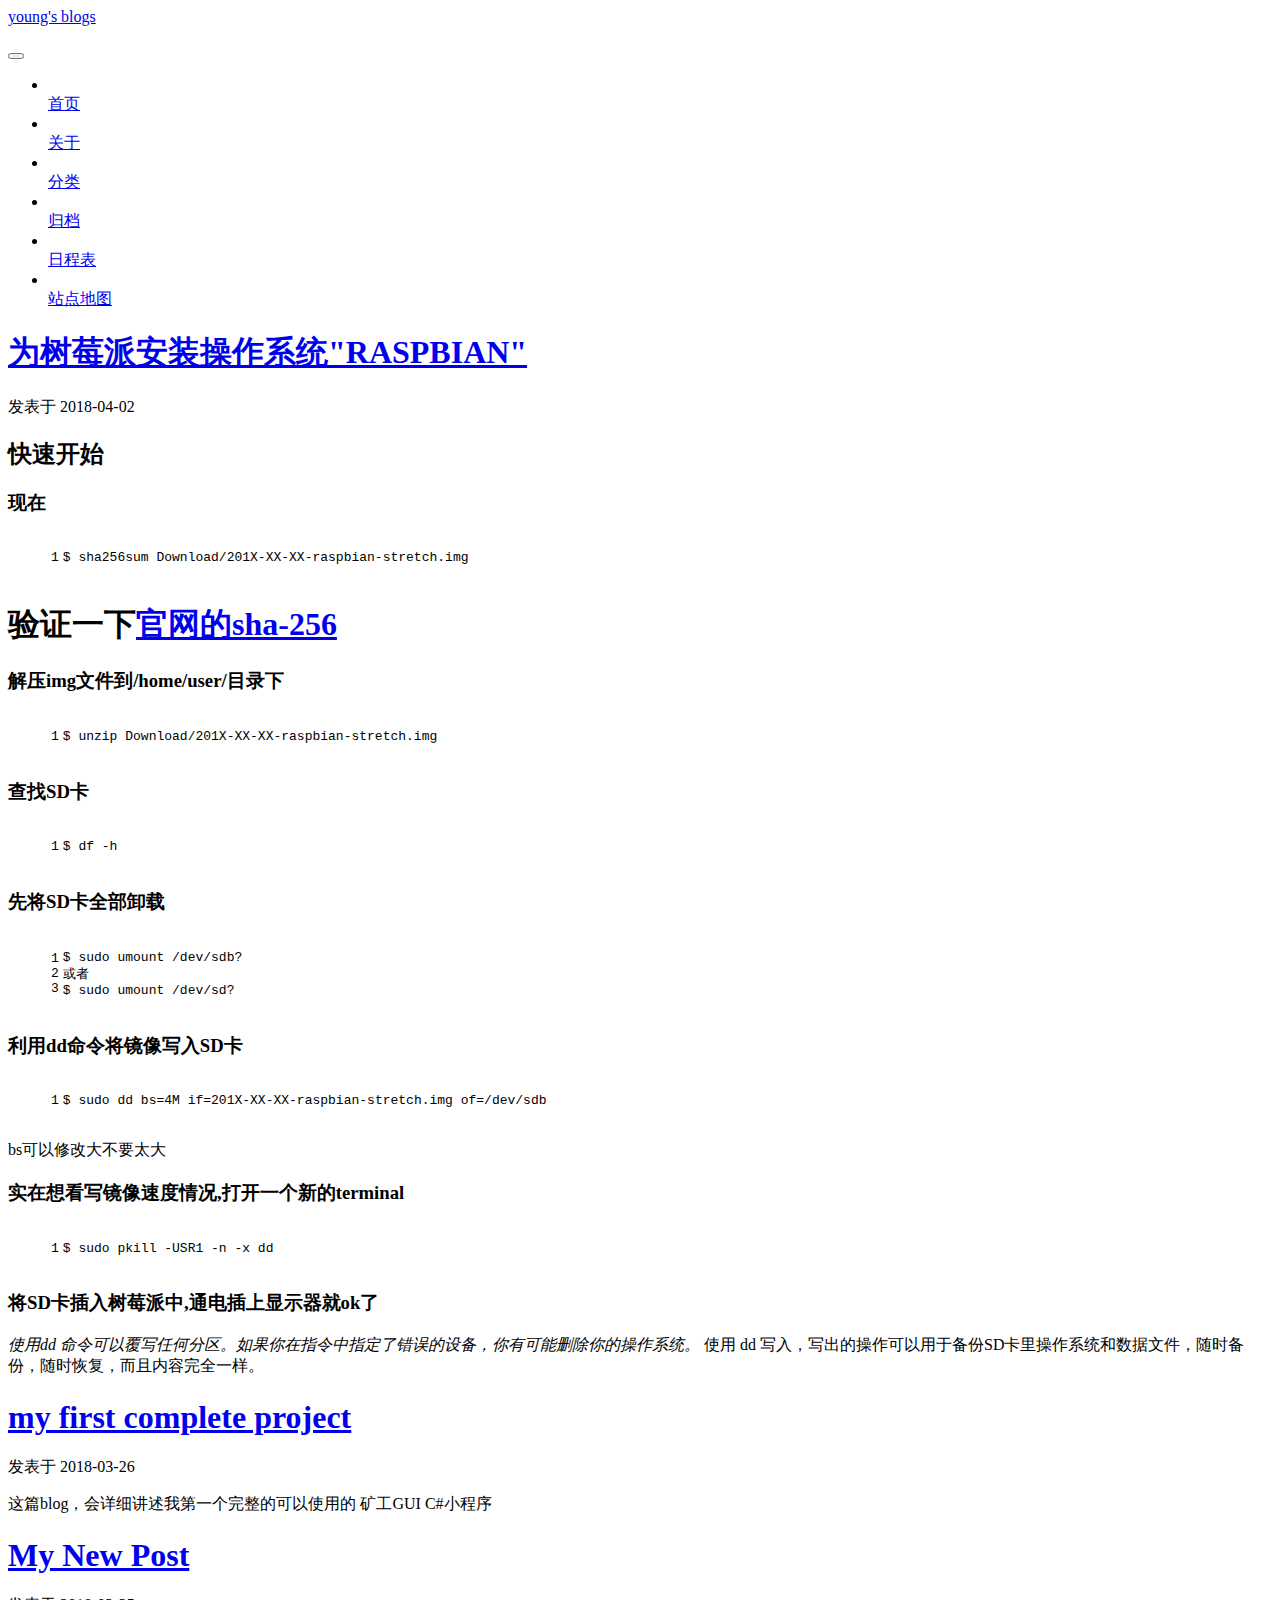
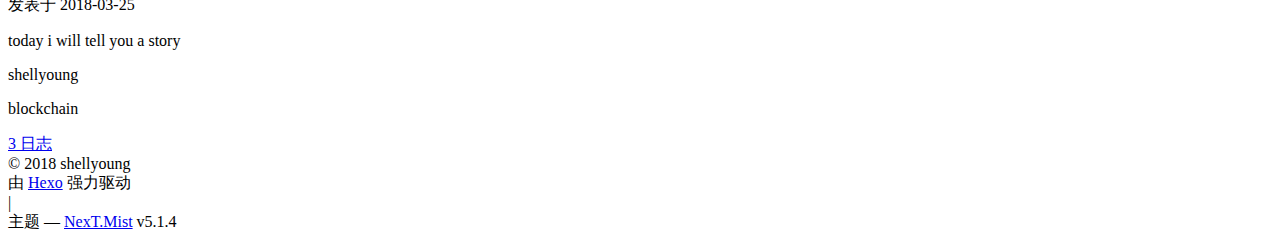
==== commit 20833636: "Site updated: 2018-04-02 16:50:29" ====
--- a/index.html
+++ b/index.html
@@ -272,6 +272,134 @@
   
   
   <div class="post-block">
+    <link itemprop="mainEntityOfPage" href="https://glm196901.github.io/shellyoung.github.io/shellyoung.github.io/2018/04/02/install os for raspberry/">
+
+    <span hidden itemprop="author" itemscope itemtype="http://schema.org/Person">
+      <meta itemprop="name" content="shellyoung">
+      <meta itemprop="description" content="">
+      <meta itemprop="image" content="/shellyoung.github.io/images/avatar.gif">
+    </span>
+
+    <span hidden itemprop="publisher" itemscope itemtype="http://schema.org/Organization">
+      <meta itemprop="name" content="young's blogs">
+    </span>
+
+    
+      <header class="post-header">
+
+        
+        
+          <h1 class="post-title" itemprop="name headline">
+                
+                <a class="post-title-link" href="/shellyoung.github.io/2018/04/02/install os for raspberry/" itemprop="url">为树莓派安装操作系统"RASPBIAN"</a></h1>
+        
+
+        <div class="post-meta">
+          <span class="post-time">
+            
+              <span class="post-meta-item-icon">
+                <i class="fa fa-calendar-o"></i>
+              </span>
+              
+                <span class="post-meta-item-text">发表于</span>
+              
+              <time title="创建于" itemprop="dateCreated datePublished" datetime="2018-04-02T16:50:20+08:00">
+                2018-04-02
+              </time>
+            
+
+            
+
+            
+          </span>
+
+          
+
+          
+            
+          
+
+          
+          
+
+          
+
+          
+
+          
+
+        </div>
+      </header>
+    
+
+    
+    
+    
+    <div class="post-body" itemprop="articleBody">
+
+      
+      
+
+      
+        
+          
+            <h2 id="快速开始"><a href="#快速开始" class="headerlink" title="快速开始"></a>快速开始</h2><h3 id="现在"><a href="#现在" class="headerlink" title="现在"></a>现在</h3><figure class="highlight bash"><table><tr><td class="gutter"><pre><span class="line">1</span><br></pre></td><td class="code"><pre><span class="line">$ sha256sum Download/201X-XX-XX-raspbian-stretch.img</span><br></pre></td></tr></table></figure>
+<h1 id="验证一下官网的sha-256"><a href="#验证一下官网的sha-256" class="headerlink" title="验证一下官网的sha-256"></a>验证一下<a href="https://www.raspberrypi.org/downloads/raspbian/" target="_blank" rel="noopener">官网的sha-256</a></h1><h3 id="解压img文件到-home-user-目录下"><a href="#解压img文件到-home-user-目录下" class="headerlink" title="解压img文件到/home/user/目录下"></a>解压img文件到/home/user/目录下</h3><figure class="highlight bash"><table><tr><td class="gutter"><pre><span class="line">1</span><br></pre></td><td class="code"><pre><span class="line">$ unzip Download/201X-XX-XX-raspbian-stretch.img</span><br></pre></td></tr></table></figure>
+<h3 id="查找SD卡"><a href="#查找SD卡" class="headerlink" title="查找SD卡"></a>查找SD卡</h3><figure class="highlight bash"><table><tr><td class="gutter"><pre><span class="line">1</span><br></pre></td><td class="code"><pre><span class="line">$ df -h</span><br></pre></td></tr></table></figure>
+<h3 id="先将SD卡全部卸载"><a href="#先将SD卡全部卸载" class="headerlink" title="先将SD卡全部卸载"></a>先将SD卡全部卸载</h3><figure class="highlight bash"><table><tr><td class="gutter"><pre><span class="line">1</span><br><span class="line">2</span><br><span class="line">3</span><br></pre></td><td class="code"><pre><span class="line">$ sudo umount /dev/sdb?</span><br><span class="line">或者</span><br><span class="line">$ sudo umount /dev/sd?</span><br></pre></td></tr></table></figure>
+<h3 id="利用dd命令将镜像写入SD卡"><a href="#利用dd命令将镜像写入SD卡" class="headerlink" title="利用dd命令将镜像写入SD卡"></a>利用dd命令将镜像写入SD卡</h3><figure class="highlight bash"><table><tr><td class="gutter"><pre><span class="line">1</span><br></pre></td><td class="code"><pre><span class="line">$ sudo dd bs=4M <span class="keyword">if</span>=201X-XX-XX-raspbian-stretch.img of=/dev/sdb</span><br></pre></td></tr></table></figure>
+<p>bs可以修改大不要太大</p>
+<h3 id="实在想看写镜像速度情况-打开一个新的terminal"><a href="#实在想看写镜像速度情况-打开一个新的terminal" class="headerlink" title="实在想看写镜像速度情况,打开一个新的terminal"></a>实在想看写镜像速度情况,打开一个新的terminal</h3><figure class="highlight bash"><table><tr><td class="gutter"><pre><span class="line">1</span><br></pre></td><td class="code"><pre><span class="line">$ sudo pkill -USR1 -n -x dd</span><br></pre></td></tr></table></figure>
+<h3 id="将SD卡插入树莓派中-通电插上显示器就ok了"><a href="#将SD卡插入树莓派中-通电插上显示器就ok了" class="headerlink" title="将SD卡插入树莓派中,通电插上显示器就ok了"></a>将SD卡插入树莓派中,通电插上显示器就ok了</h3><p><em>使用dd 命令可以覆写任何分区。如果你在指令中指定了错误的设备，你有可能删除你的操作系统。
+</em>使用 dd 写入，写出的操作可以用于备份SD卡里操作系统和数据文件，随时备份，随时恢复，而且内容完全一样。</p>
+
+          
+        
+      
+    </div>
+    
+    
+    
+
+    
+
+    
+
+    
+
+    <footer class="post-footer">
+      
+
+      
+
+      
+
+      
+      
+        <div class="post-eof"></div>
+      
+    </footer>
+  </div>
+  
+  
+  
+  </article>
+
+
+    
+      
+
+  
+
+  
+  
+  
+
+  <article class="post post-type-normal" itemscope itemtype="http://schema.org/Article">
+  
+  
+  
+  <div class="post-block">
     <link itemprop="mainEntityOfPage" href="https://glm196901.github.io/shellyoung.github.io/shellyoung.github.io/2018/03/26/my-first-complete-project/">
 
     <span hidden itemprop="author" itemscope itemtype="http://schema.org/Person">
@@ -343,7 +471,8 @@
       
         
           
-            
+            <p>这篇blog，会详细讲述我第一个完整的可以使用的 矿工GUI C#小程序</p>
+
           
         
       
@@ -498,134 +627,6 @@
 
 
     
-      
-
-  
-
-  
-  
-  
-
-  <article class="post post-type-normal" itemscope itemtype="http://schema.org/Article">
-  
-  
-  
-  <div class="post-block">
-    <link itemprop="mainEntityOfPage" href="https://glm196901.github.io/shellyoung.github.io/shellyoung.github.io/2018/03/25/hello-world/">
-
-    <span hidden itemprop="author" itemscope itemtype="http://schema.org/Person">
-      <meta itemprop="name" content="shellyoung">
-      <meta itemprop="description" content="">
-      <meta itemprop="image" content="/shellyoung.github.io/images/avatar.gif">
-    </span>
-
-    <span hidden itemprop="publisher" itemscope itemtype="http://schema.org/Organization">
-      <meta itemprop="name" content="young's blogs">
-    </span>
-
-    
-      <header class="post-header">
-
-        
-        
-          <h1 class="post-title" itemprop="name headline">
-                
-                <a class="post-title-link" href="/shellyoung.github.io/2018/03/25/hello-world/" itemprop="url">Hello World</a></h1>
-        
-
-        <div class="post-meta">
-          <span class="post-time">
-            
-              <span class="post-meta-item-icon">
-                <i class="fa fa-calendar-o"></i>
-              </span>
-              
-                <span class="post-meta-item-text">发表于</span>
-              
-              <time title="创建于" itemprop="dateCreated datePublished" datetime="2018-03-25T14:02:24+08:00">
-                2018-03-25
-              </time>
-            
-
-            
-
-            
-          </span>
-
-          
-
-          
-            
-          
-
-          
-          
-
-          
-
-          
-
-          
-
-        </div>
-      </header>
-    
-
-    
-    
-    
-    <div class="post-body" itemprop="articleBody">
-
-      
-      
-
-      
-        
-          
-            <p>Welcome to <a href="https://hexo.io/" target="_blank" rel="noopener">Hexo</a>! This is your very first post. Check <a href="https://hexo.io/docs/" target="_blank" rel="noopener">documentation</a> for more info. If you get any problems when using Hexo, you can find the answer in <a href="https://hexo.io/docs/troubleshooting.html" target="_blank" rel="noopener">troubleshooting</a> or you can ask me on <a href="https://github.com/hexojs/hexo/issues" target="_blank" rel="noopener">GitHub</a>.</p>
-<h2 id="Quick-Start"><a href="#Quick-Start" class="headerlink" title="Quick Start"></a>Quick Start</h2><h3 id="Create-a-new-post"><a href="#Create-a-new-post" class="headerlink" title="Create a new post"></a>Create a new post</h3><figure class="highlight bash"><table><tr><td class="gutter"><pre><span class="line">1</span><br></pre></td><td class="code"><pre><span class="line">$ hexo new <span class="string">"My New Post"</span></span><br></pre></td></tr></table></figure>
-<p>More info: <a href="https://hexo.io/docs/writing.html" target="_blank" rel="noopener">Writing</a></p>
-<h3 id="Run-server"><a href="#Run-server" class="headerlink" title="Run server"></a>Run server</h3><figure class="highlight bash"><table><tr><td class="gutter"><pre><span class="line">1</span><br></pre></td><td class="code"><pre><span class="line">$ hexo server</span><br></pre></td></tr></table></figure>
-<p>More info: <a href="https://hexo.io/docs/server.html" target="_blank" rel="noopener">Server</a></p>
-<h3 id="Generate-static-files"><a href="#Generate-static-files" class="headerlink" title="Generate static files"></a>Generate static files</h3><figure class="highlight bash"><table><tr><td class="gutter"><pre><span class="line">1</span><br></pre></td><td class="code"><pre><span class="line">$ hexo generate</span><br></pre></td></tr></table></figure>
-<p>More info: <a href="https://hexo.io/docs/generating.html" target="_blank" rel="noopener">Generating</a></p>
-<h3 id="Deploy-to-remote-sites"><a href="#Deploy-to-remote-sites" class="headerlink" title="Deploy to remote sites"></a>Deploy to remote sites</h3><figure class="highlight bash"><table><tr><td class="gutter"><pre><span class="line">1</span><br></pre></td><td class="code"><pre><span class="line">$ hexo deploy</span><br></pre></td></tr></table></figure>
-<p>More info: <a href="https://hexo.io/docs/deployment.html" target="_blank" rel="noopener">Deployment</a></p>
-
-          
-        
-      
-    </div>
-    
-    
-    
-
-    
-
-    
-
-    
-
-    <footer class="post-footer">
-      
-
-      
-
-      
-
-      
-      
-        <div class="post-eof"></div>
-      
-    </footer>
-  </div>
-  
-  
-  
-  </article>
-
-
-    
   </section>
 
   
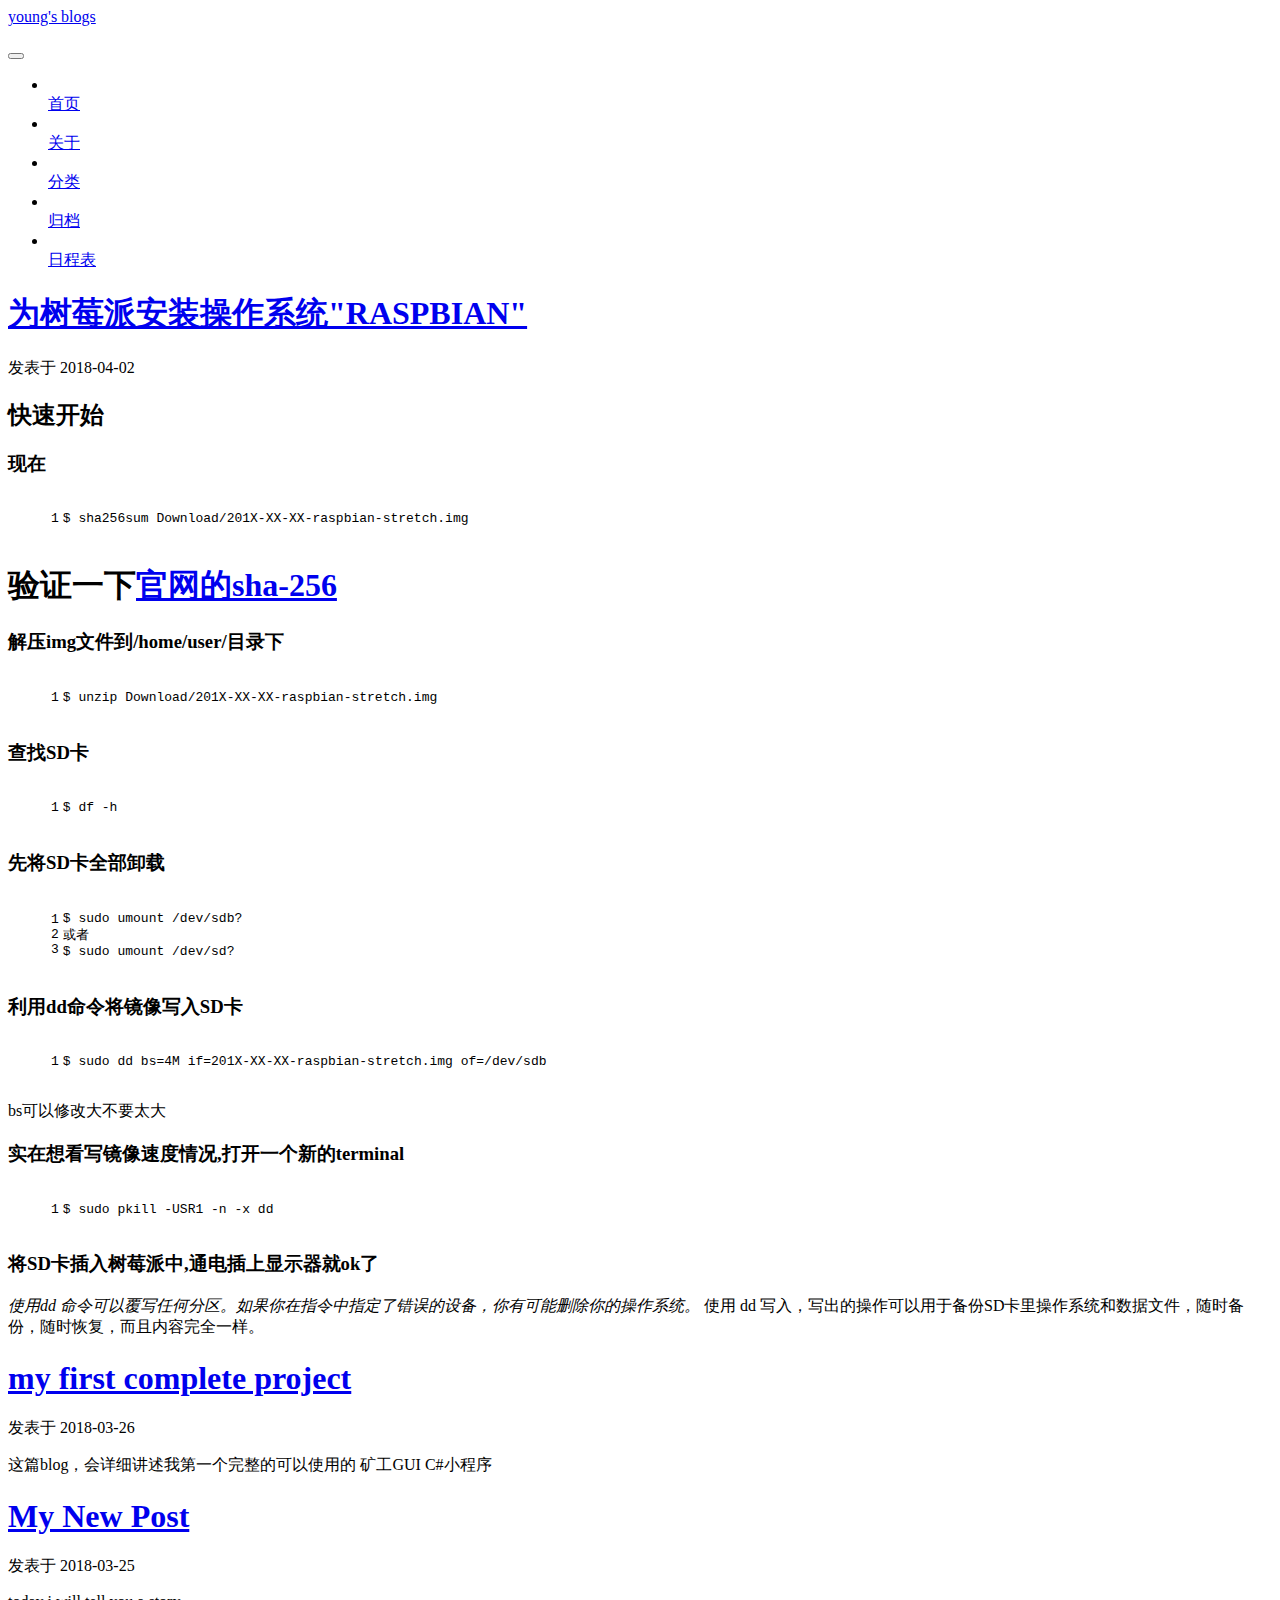
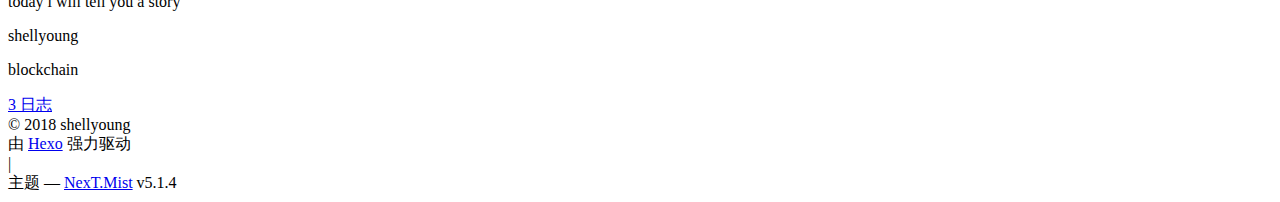
==== commit 4a20f3df: "Site updated: 2018-04-03 22:26:16" ====
--- a/index.html
+++ b/index.html
@@ -229,16 +229,6 @@
           </a>
         </li>
       
-        
-        <li class="menu-item menu-item-sitemap">
-          <a href="/shellyoung.github.io/sitemap.xml" rel="section">
-            
-              <i class="menu-item-icon fa fa-fw fa-sitemap"></i> <br />
-            
-            站点地图
-          </a>
-        </li>
-      
 
       
     </ul>
